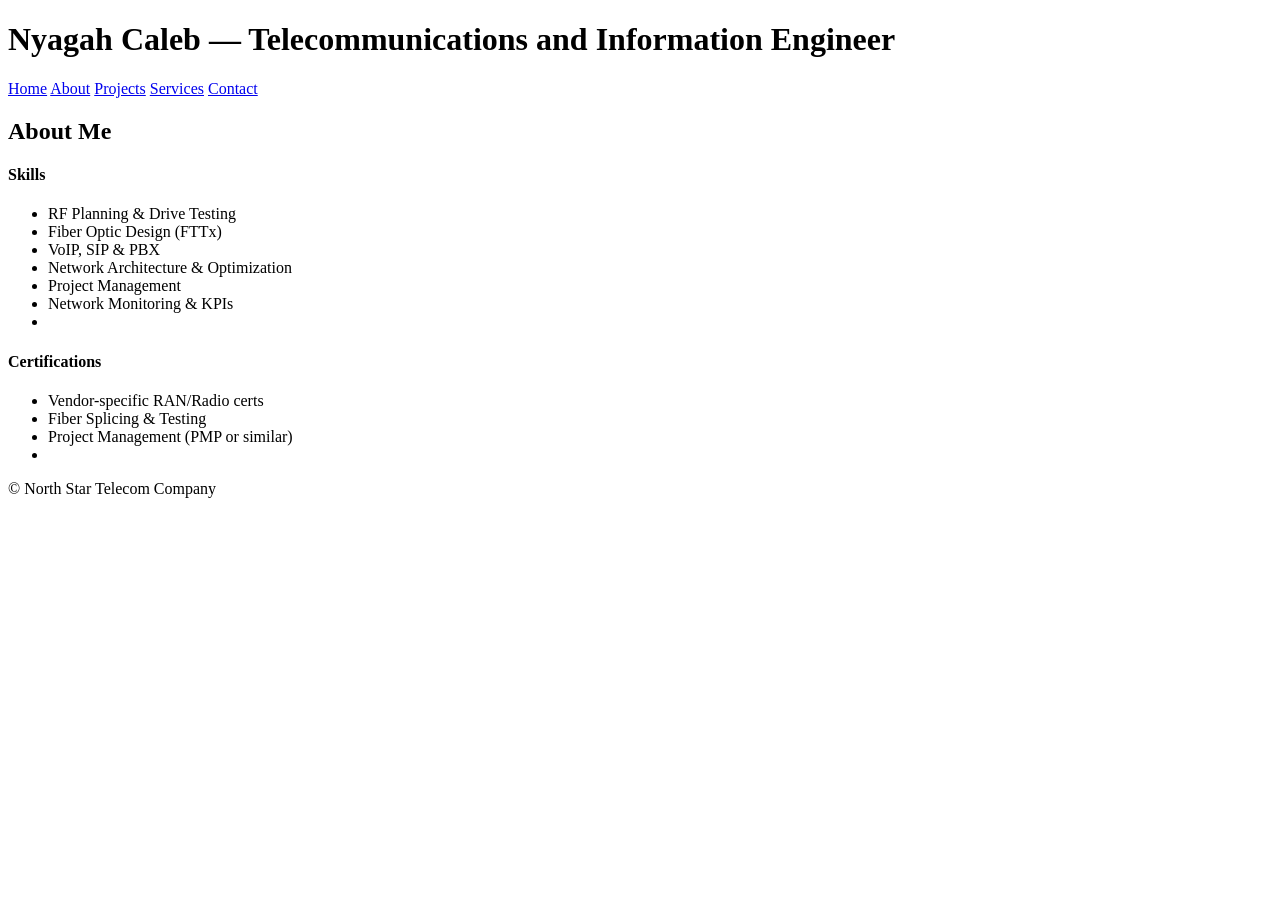
==== about.html @ 5ef4cfea "Add files via upload" ====
<!doctype html>
<html lang="en">
<head>
  <meta charset="utf-8">
  <meta name="viewport" content="width=device-width,initial-scale=1">
  <title>About - Telecom Engineer Portfolio</title>
  <link rel="stylesheet" href="assets/style-portfolio.css">
</head>
<body>
  <header class="site-header">
    <div class="container">
      <h1 class="site-title">Nyagah Caleb — Telecommunications and Information Engineer</h1>
      <nav class="main-nav">
        <a href="index.html">Home</a>
        <a href="about.html">About</a>
        <a href="projects.html">Projects</a>
        <a href="services.html">Services</a>
        <a href="contact.html">Contact</a>
      </nav>
    </div>
  </header>

  <main>
    <section class="container about">
      <h2>About Me</h2>
      <p I am Caleb Nyagah, a fourth-year Telecommunication and Information Engineering student with a strong passion for innovation, connectivity, and the technologies shaping the future of communication. My journey in engineering is driven by a desire to understand how complex systems work and to apply that knowledge in developing practical solutions to real-world challenges.

Throughout my studies, I have gained hands-on experience with industry-relevant tools such as MATLAB and PCB design software, enabling me to analyze systems, design electronic circuits, and contribute to motherboard development projects. I have also developed a strong foundation in fiber-optic technologies, exploring the infrastructure and communication systems that power today's interconnected world.

Beyond telecommunications, I am deeply interested in emerging technologies, particularly drone systems. My goal is to develop expertise that spans the entire drone ecosystem—from design and manufacturing processes to communication networks, control systems, and operational applications. I am fascinated by the intersection of telecommunications, electronics, automation, and aerospace technologies, and I believe these fields will play a pivotal role in solving future global challenges.

I am a lifelong learner who thrives on research, problem-solving, and continuous improvement. Whether exploring advancements in telecommunications, studying technological innovations, or expanding my engineering skill set, I am committed to pushing boundaries and creating meaningful impact through technology.

As I continue my professional journey, I aspire to contribute to the development of next-generation communication systems, intelligent technologies, and innovative solutions that bridge gaps, connect communities, and transform lives
      <div class="cards">
        <div class="card">
          <h4>Skills</h4>
          <ul>
            <li>RF Planning & Drive Testing</li>
            <li>Fiber Optic Design (FTTx)</li>
            <li>VoIP, SIP & PBX</li>
            <li>Network Architecture & Optimization</li>
            <li>Project Management</li>
            <li>Network Monitoring & KPIs</li>
            <li></li>
          </ul>
        </div>
        <div class="card">
          <h4>Certifications</h4>
          <ul>
            <li>Vendor-specific RAN/Radio certs</li>
            <li>Fiber Splicing & Testing</li>
            <li>Project Management (PMP or similar)</li>
            <li></li>

            </li>
          </ul>
        </div>
      </div>

    
      
      </ul>
    </section>
  </main>

  <footer class="site-footer">
    <div class="container">© <span id="2026"></span> North Star Telecom Company</div>
  </footer>

  <script>
    document.getElementById('year').textContent = new Date().getFullYear();
  </script>
</body>
</html>
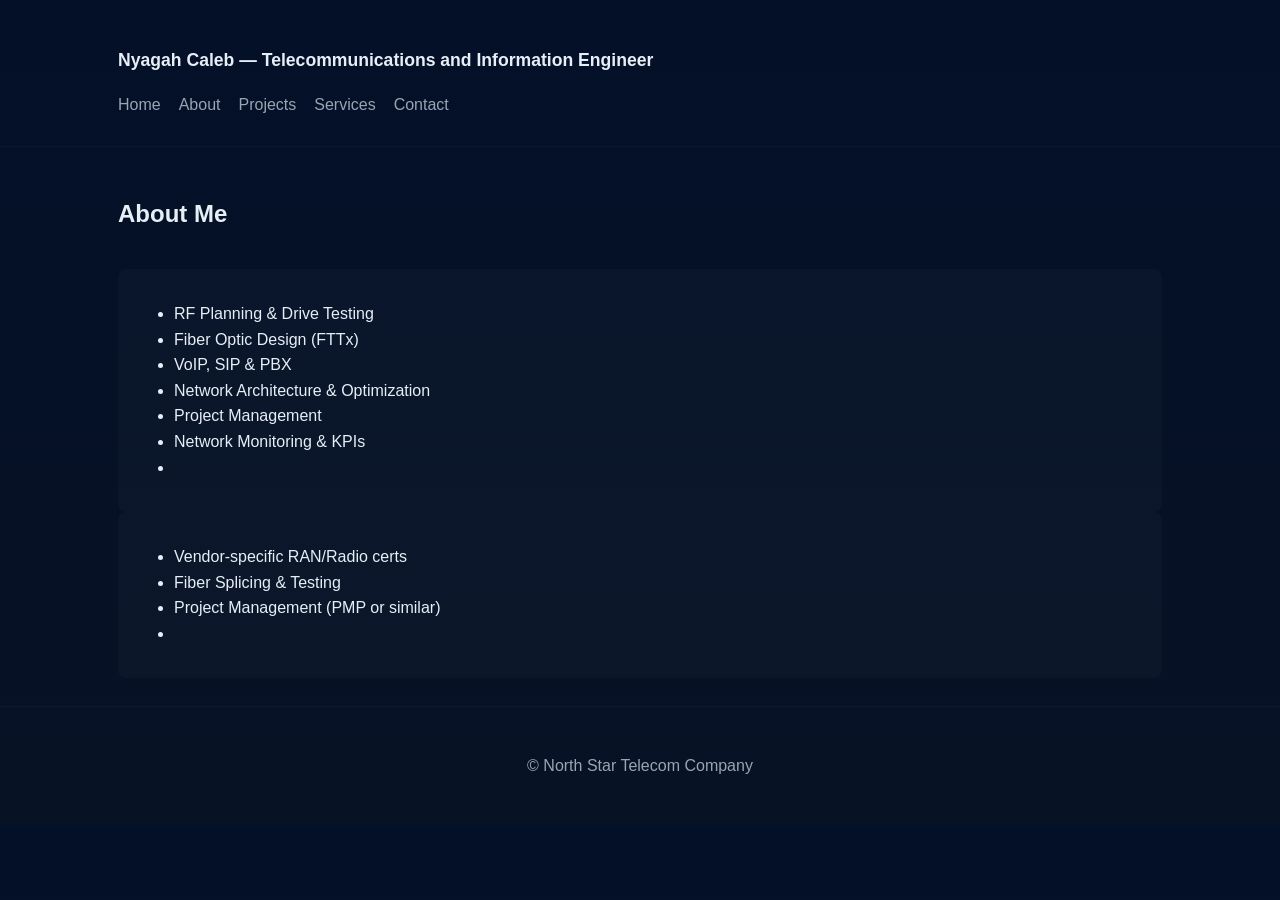
==== commit bb24072e: "Fix HTML formatting and update stylesheet link" ====
--- a/about.html
+++ b/about.html
@@ -4,7 +4,7 @@
   <meta charset="utf-8">
   <meta name="viewport" content="width=device-width,initial-scale=1">
   <title>About - Telecom Engineer Portfolio</title>
-  <link rel="stylesheet" href="assets/style-portfolio.css">
+  <link rel="stylesheet" href="style-portfolio.css">
 </head>
 <body>
   <header class="site-header">
--- a/style-portfolio.css
+++ b/style-portfolio.css
@@ -0,0 +1,141 @@
+/* Simple responsive CSS for telecom portfolio */
+:root{
+  --bg:#0f1724;
+  --card:#0b1220;
+  --muted:#9aa4b2;
+  --accent:#1fb6ff;
+  --text:#e6eef6;
+}
+*{box-sizing:border-box}
+body{font-family:Inter,Segoe UI,Arial,sans-serif;margin:0;background:linear-gradient(180deg,#041028 0%, #071225 100%);color:var(--text);line-height:1.6}
+.container{max-width:1100px;margin:0 auto;padding:28px}
+.site-header{border-bottom:1px solid rgba(255,255,255,0.03)}
+.site-title{margin:0;padding:18px 0;font-size:1.1rem}
+.main-nav{display:flex;gap:18px}
+.main-nav a{color:var(--muted);text-decoration:none}
+.hero{display:grid;grid-template-columns:1fr 420px;gap:32px;align-items:center;padding:40px 0}
+.hero h2{margin:0 0 12px;font-size:1.6rem}
+.hero p{margin:0 0 18px;color:var(--muted)}
+.btn{background:var(--accent);color:#002b3a;padding:10px 16px;border-radius:8px;border:none;text-decoration:none;cursor:pointer}
+.btn.outline{background:transparent;border:1px solid rgba(255,255,255,0.06);color:var(--text)}
+.cta-row{display:flex;gap:12px}
+.hero-image img{width:100%;height:auto;border-radius:8px}
+.about .cards{display:flex;gap:16px;margin-top:16px}
+.card{background:rgba(255,255,255,0.02);padding:16px;border-radius:8px;flex:1}
+.projects .section-header{display:flex;justify-content:space-between;align-items:center}
+.muted{color:var(--muted)}
+.grid{display:grid;grid-template-columns:repeat(3,1fr);gap:16px;margin-top:18px}
+.project-card{background:var(--card);border-radius:10px;overflow:hidden;padding:0;display:flex;flex-direction:column}
+.project-card img{width:100%;height:160px;object-fit:cover}
+.project-body{padding:12px}
+.project-body h4{margin:0 0 8px}
+.project-body p{margin:0 0 8px;color:var(--muted);font-size:0.95rem}
+.project-meta{display:flex;justify-content:space-between;align-items:center}
+.small{font-size:0.85rem;color:var(--muted)}
+.form-actions{display:flex;gap:8px;margin-top:12px}
+.site-footer{border-top:1px solid rgba(255,255,255,0.03);padding:18px 0;text-align:center;color:var(--muted)}
+/* Modal */
+.modal{position:fixed;inset:0;background:rgba(2,6,23,0.7);display:none;align-items:center;justify-content:center;padding:20px}
+.modal[aria-hidden="false"]{display:flex}
+.modal-panel{background:#071421;padding:18px;border-radius:10px;max-width:640px;width:100%}
+.modal-close{float:right;background:transparent;border:none;color:var(--muted);font-size:24px;cursor:pointer}
+.modal-panel label{display:block;margin:10px 0}
+.modal-panel input[type="text"],.modal-panel input[type="url"],.modal-panel textarea{width:100%;padding:8px;border-radius:6px;border:1px solid rgba(255,255,255,0.04);background:#031018;color:var(--text)}
+/* Responsive */
+@media (max-width:900px){
+  .hero{grid-template-columns:1fr}
+  .grid{grid-template-columns:repeat(2,1fr)}
+}
+@media (max-width:560px){
+  .main-nav{display:none}
+  .grid{grid-template-columns:1fr}
+  .about .cards{flex-direction:column}
+}
+.social-icon-link {
+  display: inline-flex;
+  align-items: center;
+  justify-content: center;
+  width: 60px;
+  height: 60px; 
+  border-radius: 50%;
+  background-color: var(--accent);
+  font-size: 1.8rem;
+  color: #fff;
+  background: rgba(255,255,255,0.1);  
+  transition: transform 0.2s ease, background-color 0.2s ease;
+  gap: 8px;
+  text-decoration: none;
+}
+.social-icon-link:hover {
+  transform: scale (1.15);
+  background: rgba(255,255,255,0.25);
+}
+/*Optional: brand colors on hover*/
+.social-icon-link .fa-linkedin {color: #0a66c2;} 
+.social-icon-link .fa-instagram {color: #E1306C;}
+.social-icon-link .fa-github {color: #fff;}
+.cards {
+  display: flex;
+  flex-direction: row;
+  flex-wrap: wrap;
+  gap: 20px;
+  align-items: center;
+}
+.card h4 {
+  display: none; /*hides Email, Phone, LinkedIn, Instagram, Twitter, GitHub labels  */
+}
+.social-icons-row {
+  display: flex;
+  flex-direction: column;
+  gap: 15px;
+  margin-top: 20px;
+  align-items: center;
+}
+.contact-form {
+  margin-top: 40px;
+  display: flex;
+  flex-direction: column;
+  gap: 15px;
+  max-width: 400px;
+}
+.contact-form input, .contact-form textarea {
+  padding: 10px;
+  border-radius: 6px;
+  border: 1px solid rgba(255,255,255,0.2);
+  background: rgba(255,255,255,0.1);
+  color: #fff;
+  font-size: 1rem;
+}
+.contact-form button {
+  align-self: flex-start;
+  background: #0a66c2;
+  color: #fff;
+  padding: 10px 20px;
+  border-radius: 8px;
+  border: none;
+  cursor: pointer;
+  font-size: 1rem;
+}
+.contact-form button:hover {
+  background: #0952a0;
+}
+.social-icon {
+    width: 50px;
+    height: 50px;
+
+    display: flex;
+    justify-content: center;
+    align-items: center;
+
+    border-radius: 50%;
+    background-color: #142850;
+
+    color: white;
+    font-size: 1.4rem;
+
+    transition: 0.3s ease;
+}
+.social-icon:hover {
+    transform: translateY(-3px);
+    background-color: #2563eb;
+}
